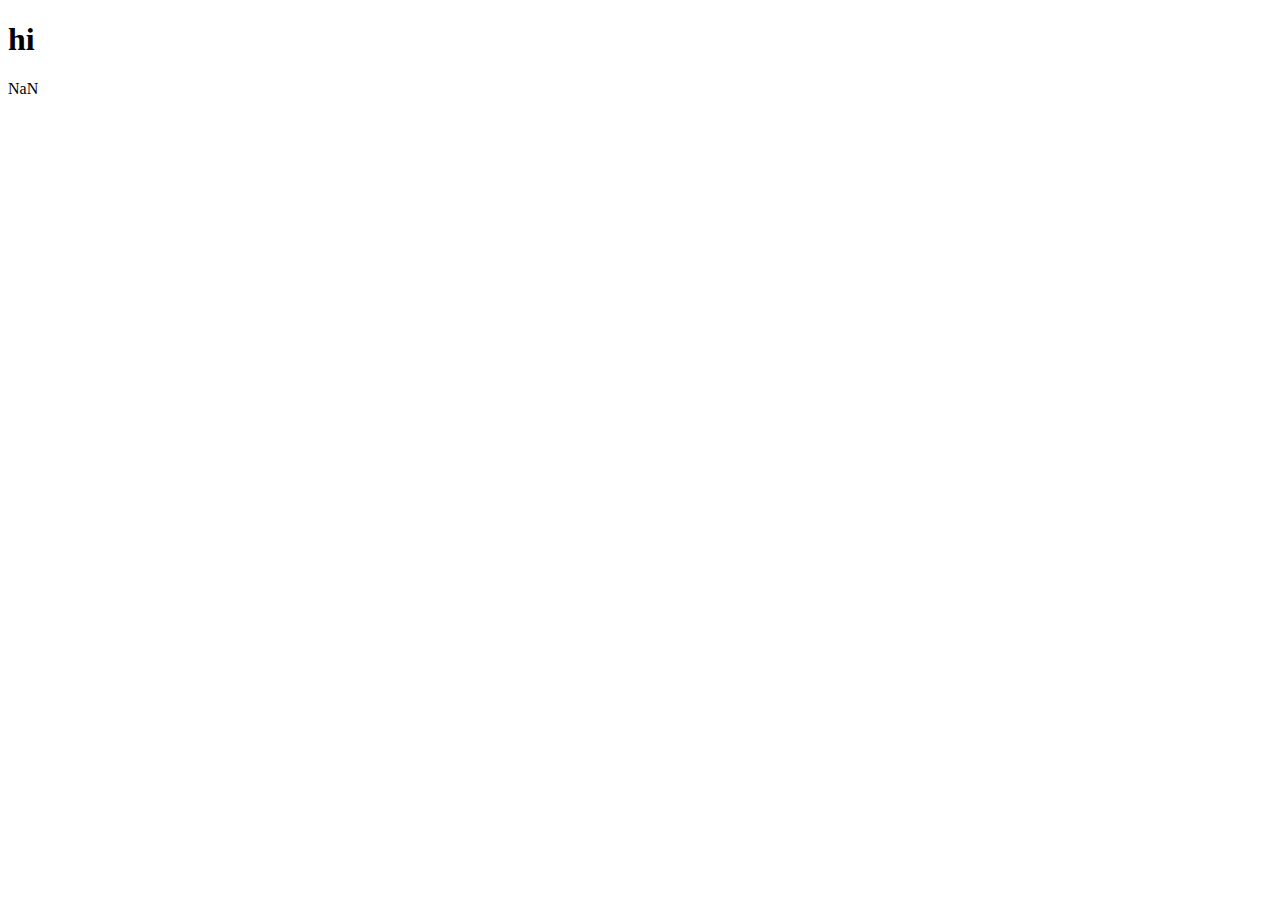
==== index.html @ 35bea1f4 "Lan dau lam chuyen ay" ====
<!DOCTYPE html>
<html lang="en">
<head>
    <meta charset="UTF-8">
    <meta http-equiv="X-UA-Compatible" content="IE=edge">
    <meta name="viewport" content="width=device-width, initial-scale=1.0">
    <title>Document</title>
</head>
<body>
    <div>
        <h1>hi</h1>
        <p id="demo"></p>
    </div>
    <script src="js.js"></script>
</body>
</html>
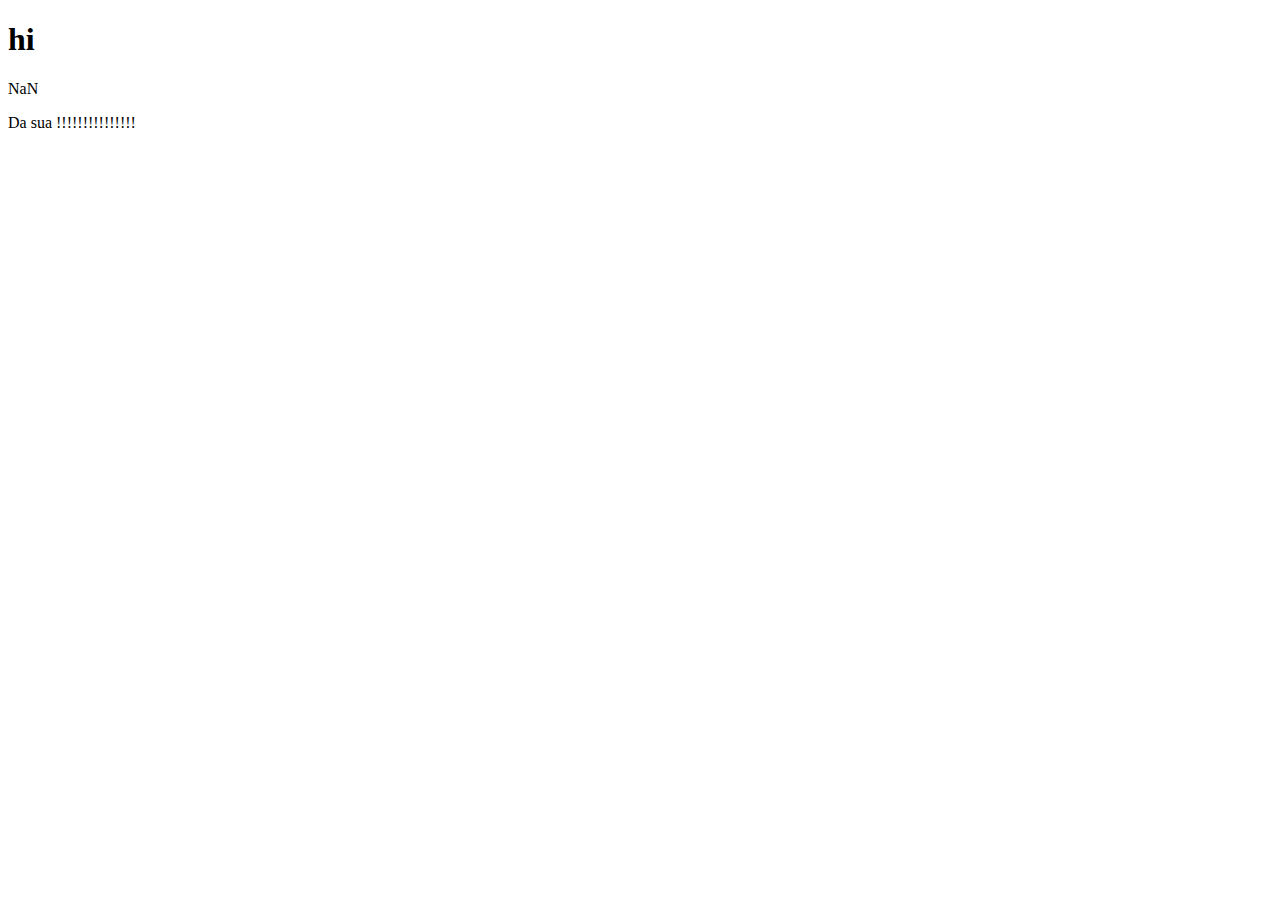
==== commit d84fe620: "Update index.html" ====
--- a/index.html
+++ b/index.html
@@ -9,8 +9,9 @@
 <body>
     <div>
         <h1>hi</h1>
-        <p id="demo"></p>
+        <p id="demo">Cai nay la lan thu 2 commit</p>
+        <p>Da sua !!!!!!!!!!!!!!!</p>
     </div>
     <script src="js.js"></script>
 </body>
-</html>+</html>
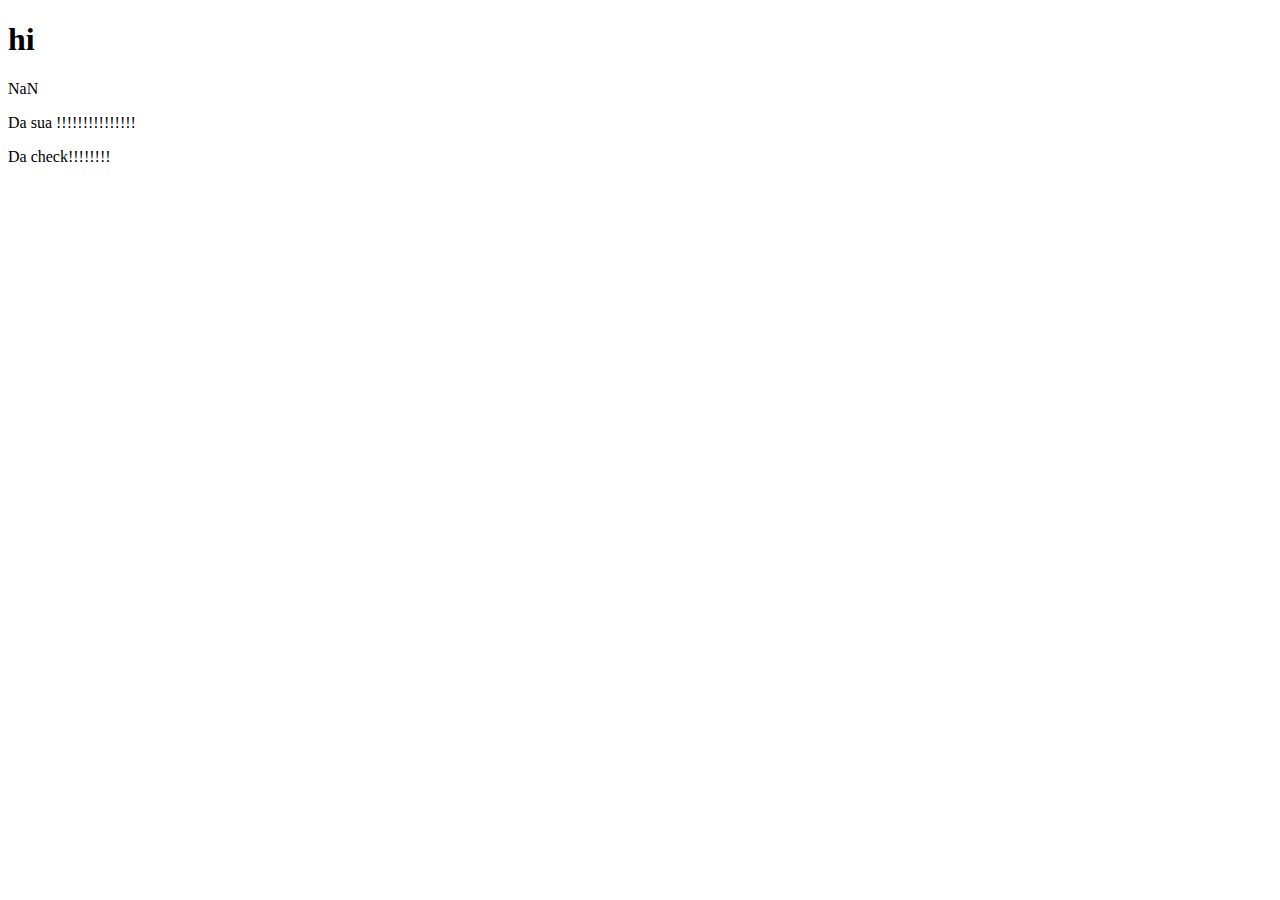
==== commit 715f537f: "Load lai file html" ====
--- a/index.html
+++ b/index.html
@@ -11,6 +11,7 @@
         <h1>hi</h1>
         <p id="demo">Cai nay la lan thu 2 commit</p>
         <p>Da sua !!!!!!!!!!!!!!!</p>
+        <p>Da check!!!!!!!!</p>
     </div>
     <script src="js.js"></script>
 </body>
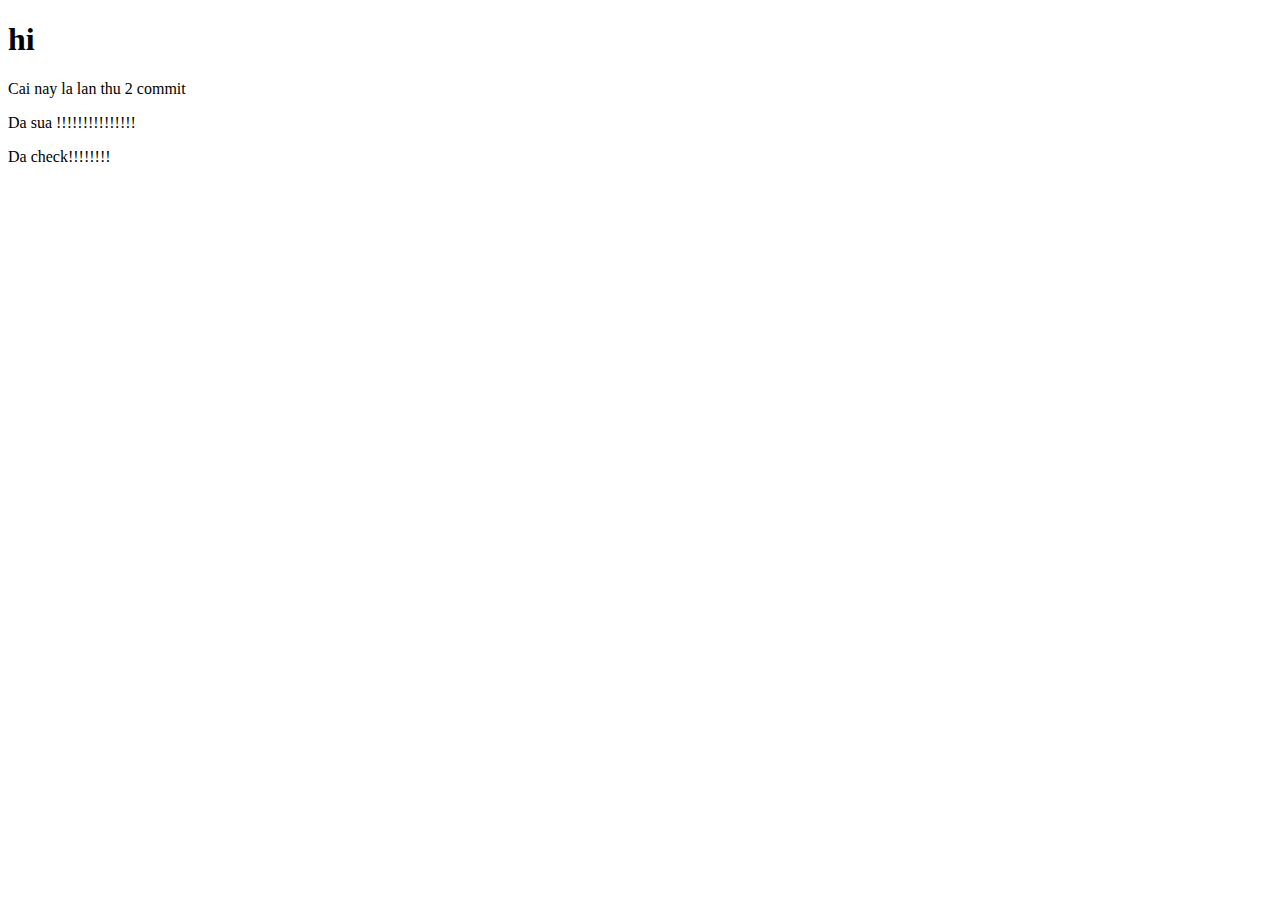
==== commit b620ec59: "test up lai" ====
--- a/index.html
+++ b/index.html
@@ -4,6 +4,7 @@
     <meta charset="UTF-8">
     <meta http-equiv="X-UA-Compatible" content="IE=edge">
     <meta name="viewport" content="width=device-width, initial-scale=1.0">
+    <script src="js.js"></script>
     <title>Document</title>
 </head>
 <body>
@@ -13,6 +14,5 @@
         <p>Da sua !!!!!!!!!!!!!!!</p>
         <p>Da check!!!!!!!!</p>
     </div>
-    <script src="js.js"></script>
 </body>
 </html>
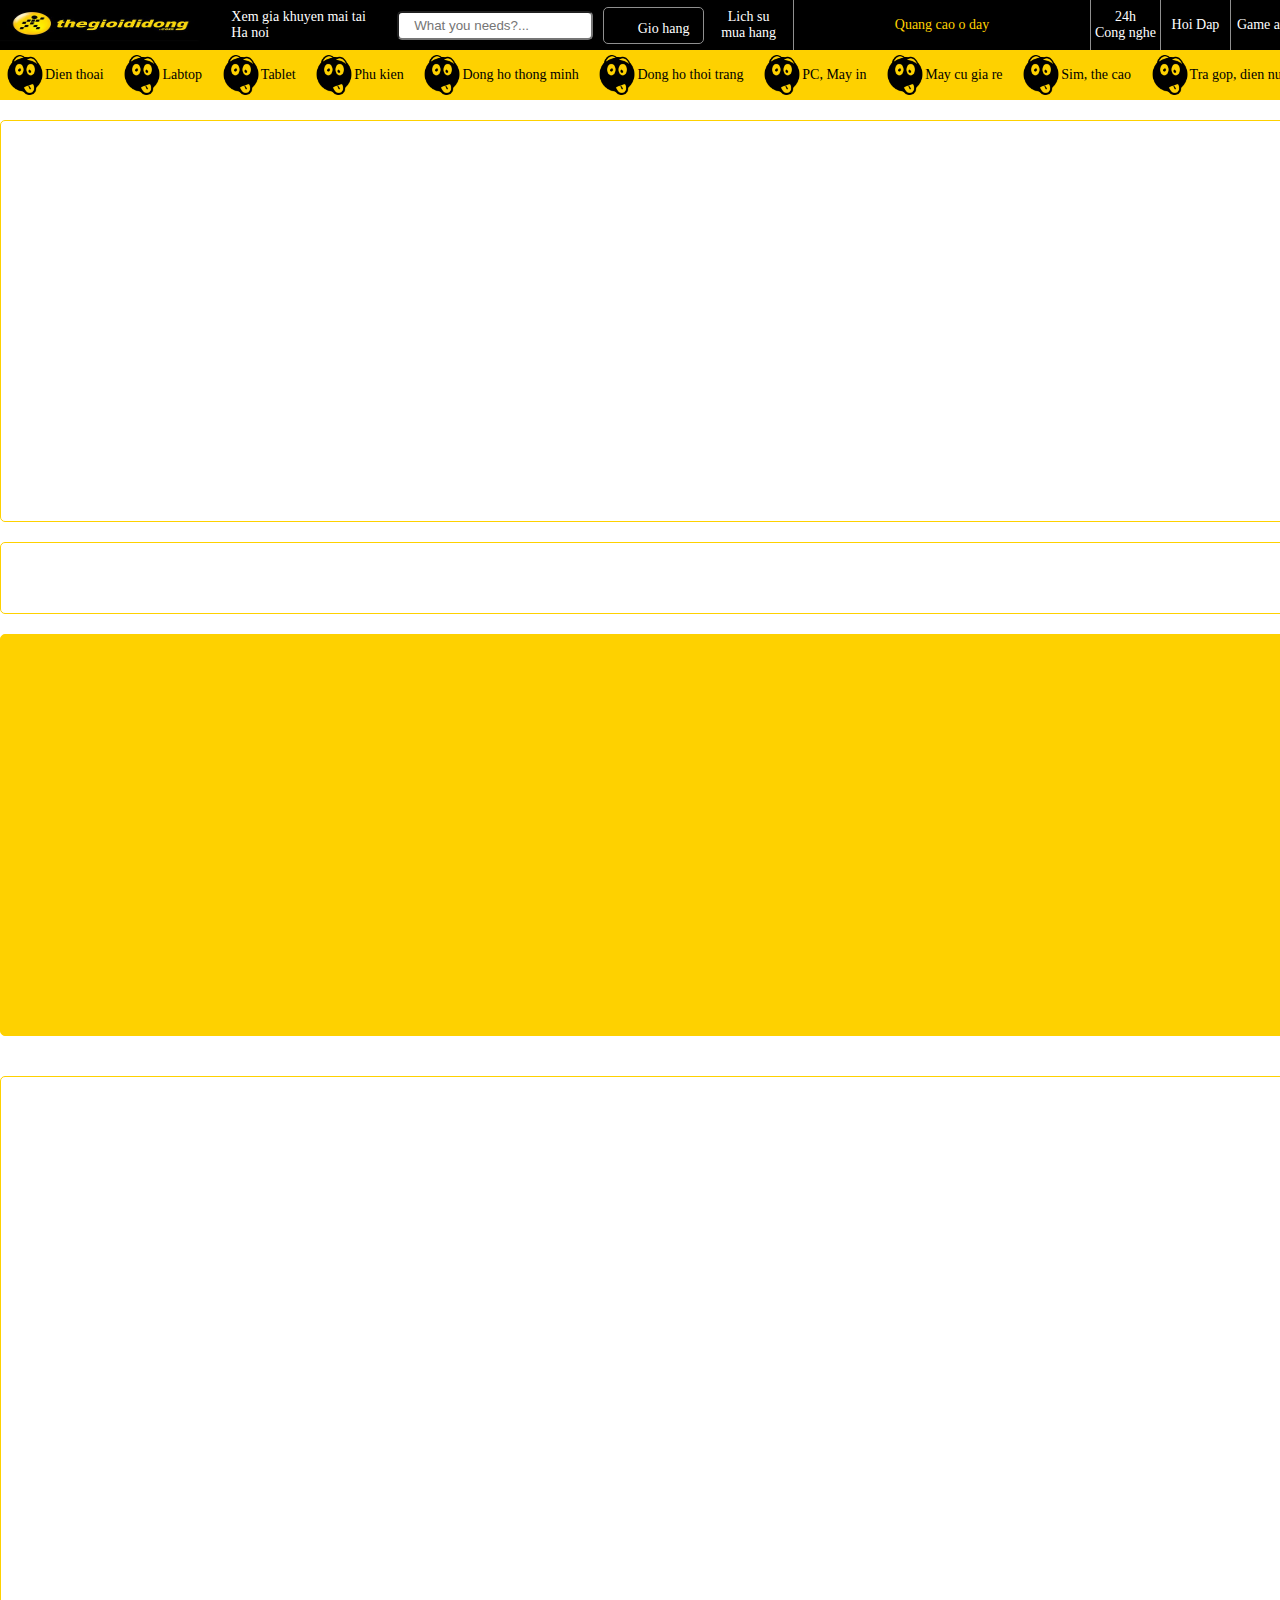
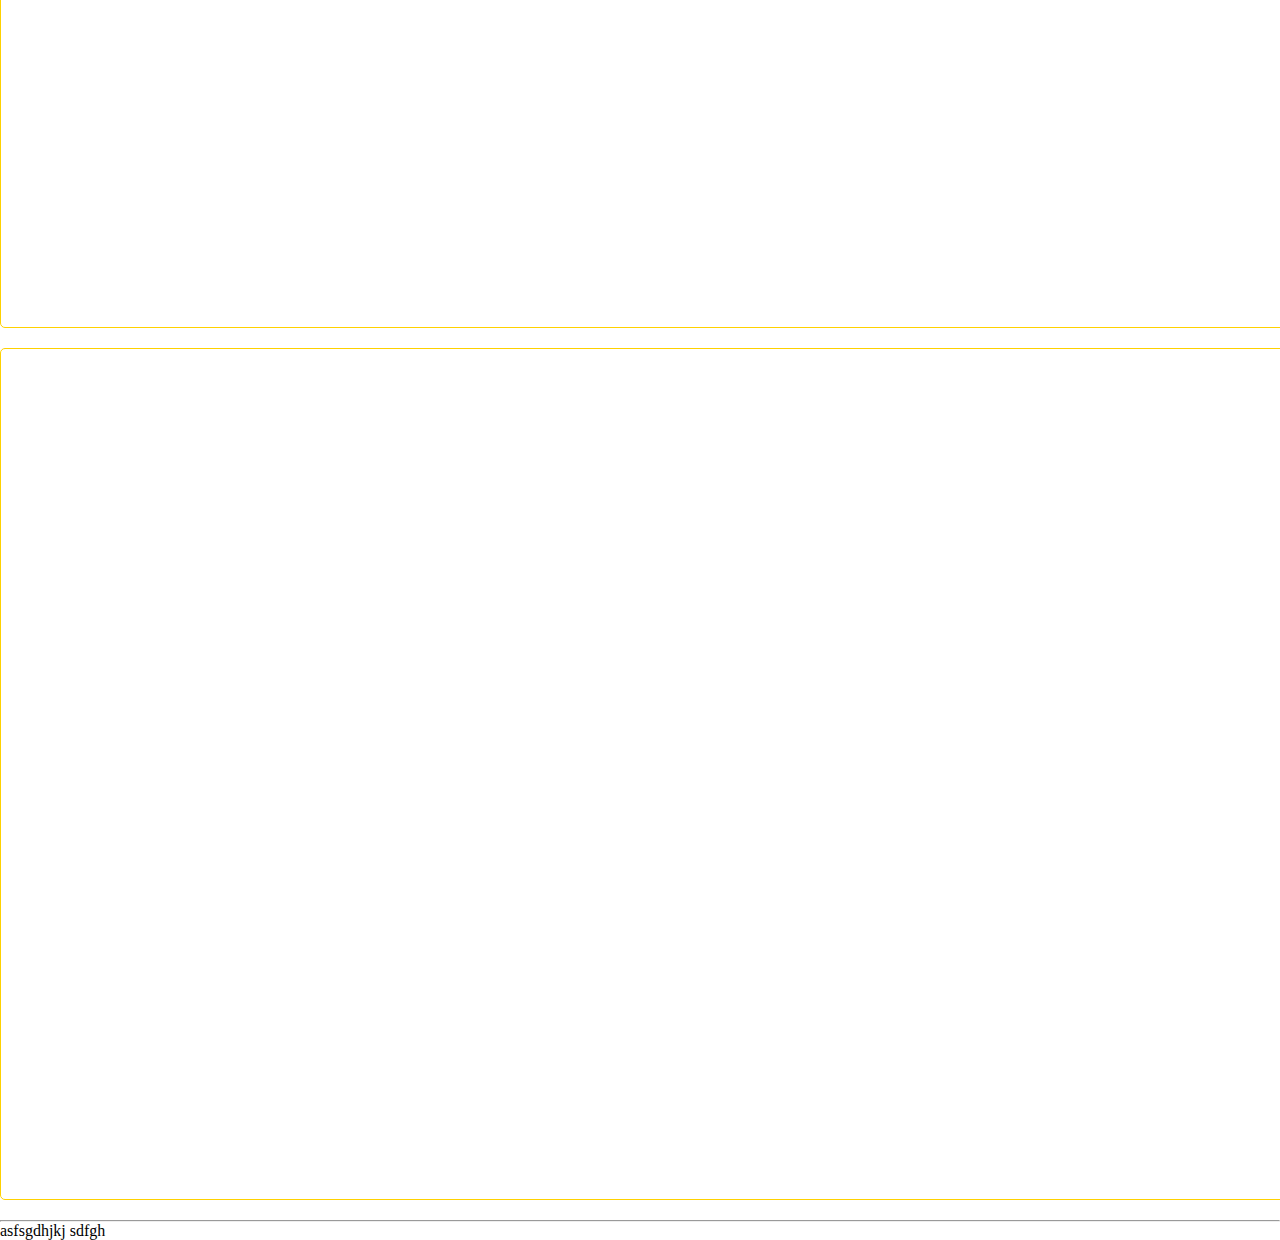
==== commit 3561e164: "Day 1" ====
--- a/index.html
+++ b/index.html
@@ -4,15 +4,77 @@
     <meta charset="UTF-8">
     <meta http-equiv="X-UA-Compatible" content="IE=edge">
     <meta name="viewport" content="width=device-width, initial-scale=1.0">
+    <link rel="stylesheet" href="header.css">
+    <link rel="stylesheet" href="main.css">
     <script src="js.js"></script>
     <title>Document</title>
 </head>
 <body>
-    <div>
-        <h1>hi</h1>
-        <p id="demo">Cai nay la lan thu 2 commit</p>
-        <p>Da sua !!!!!!!!!!!!!!!</p>
-        <p>Da check!!!!!!!!</p>
+    <div class="container">
+        <div class="header">
+            <div class="header-container-1">
+                <div class="nav1">
+                    <div class="logo"><a href="index.html">
+                        <img src="img/logo-the-gioi-di-dong-2.jpg" alt="">
+                    </a></div>
+                    <div class="location"><a href="#"><p>Xem gia khuyen mai tai </p>
+                    <span>Ha noi</span></a></div>
+                    <div class="search"><input type="text" name="txtSearch" placeholder="What you needs?..."></div>
+                    <div class="cart"><a href="#">
+                        <img src="img/goofy-face.png" alt="">
+                        Gio hang</a></div>
+                    <div class="history"><a href="#">Lich su mua hang</a></div>
+                    <div class="advertisement"><a href="#">Quang cao o day</a></div>
+                    <div class="news nav1-hover"><a href="#">24h <br> Cong nghe</a></div>
+                    <div class="qna nav1-hover"><a href="#">Hoi Dap</a></div>
+                    <div class="game-app nav1-hover"><a href="#">Game app</a></div>            
+                </div>
+                   
+             </div>
+             <div class="header-container-2">
+                <div class="nav2">
+                    <ul>
+                        <li><img src="img/goofy-face.png" alt="">Dien thoai</li>
+                        <li><img src="img/goofy-face.png" alt="">Labtop</li>
+                        <li><img src="img/goofy-face.png" alt="">Tablet</li>
+                        <li><img src="img/goofy-face.png" alt="">Phu kien</li>
+                        <li><img src="img/goofy-face.png" alt="">Dong ho thong minh</li>
+                        <li><img src="img/goofy-face.png" alt="">Dong ho thoi trang</li>
+                        <li><img src="img/goofy-face.png" alt="">PC, May in</li>
+                        <li><img src="img/goofy-face.png" alt="">May cu gia re</li>
+                        <li><img src="img/goofy-face.png" alt="">Sim, the cao</li>
+                        <li><img src="img/goofy-face.png" alt="">Tra gop, dien nuoc</li>
+                        
+                    </ul>
+                </div> 
+             </div>
+        <div class="main">
+            <div class="slider">
+                <div class="slide">
+
+                </div>
+                <div class="slide-ad">
+
+                </div>
+            </div>
+            <div class="big-ad">
+
+            </div>
+            <div class="daly-sale">
+
+            </div>
+            <div class="top-phone">
+
+            </div>
+            <div class="top-labtop">
+
+            </div>
+
+        </div>
+        <hr>
+        <div class="footer">
+            <p>asfsgdhjkj sdfgh</p>
+        </div>
     </div>
 </body>
 </html>
--- a/header.css
+++ b/header.css
@@ -0,0 +1,178 @@
+.header{
+    width: 100%;
+    height: 100px;        
+}
+
+
+.header-container-1{    
+    background-color: black;
+    margin: auto;
+}
+/* begin nav1*/
+.nav1{
+    width: 1300px;
+    height: 50px;
+    margin: auto;
+    background-color: inherit;
+    color: white;
+    display: flex;
+    justify-content: center;
+    align-items: center;
+    font-size: 14px;
+}
+
+.nav1 a{
+    text-decoration: none;
+    color: white;
+    font-family: serif;
+}
+
+.logo{
+    width: 200px;
+    height: 50px;    
+}
+
+.logo img{
+    width: 200px;
+    height: 50px;
+}
+
+.location{
+    width: 200px;
+    height: 100%;
+    display: flex;
+    
+    align-items: center;
+    justify-content: center;
+}
+
+.search{
+    position: relative;
+}
+
+.search input{
+    outline: none;
+    height: 25px;
+    border-radius: 5px;
+    padding-left: 15px;
+}
+
+
+.cart{
+    width: 80px;
+    height: 35px;
+    border-radius: 5px;
+    border: 1px #8f8f8f solid;
+    display: flex;
+    align-items: center;
+    margin: 0 10px;
+    padding: 0 10px;
+}
+
+.cart:hover{
+    background-color: #8f8f8f;
+}
+
+.cart img{
+    
+    width: 20px;
+    height: 20px;
+}
+
+.history{
+    width: 70px;
+    height: 100%;
+    border-right: 1px #8f8f8f solid;
+    display: flex;
+    align-items: center;
+    text-align: center;
+    padding-right: 10px;
+}
+
+.advertisement{
+    width: 300px;
+    height: 100%;
+    
+    display: flex;
+    align-items: center;
+    justify-content: center;    
+}
+
+.advertisement a{
+    color: #fed100;
+}
+
+.news{
+    width: 70px;
+    height: 100%;
+    border-left: 1px solid #8f8f8f;
+    display: flex;
+    align-items: center;
+    text-align: center;
+    justify-content: center;
+}
+
+.qna{
+    width: 70px;
+    height: 100%;
+    border-left: 1px solid #8f8f8f;
+    display: flex;
+    align-items: center;
+    justify-content: center;
+}
+
+.game-app{
+    width: 70px;
+    height: 100%;
+    border-left: 1px solid #8f8f8f;
+    display: flex;
+    align-items: center;
+    justify-content: center;
+}
+
+.nav1-hover:hover{    
+    background-color: white;
+}
+
+.nav1-hover a:hover{
+    color: black;
+}
+/*End nav1 */
+.header-container-2{
+width: 100%;
+height: 50px;
+background-color: #fed100;
+
+}
+
+.nav2{
+    width: 1300px;
+    height: 50px;
+    margin: auto;
+    background-color: inherit;
+}
+
+.nav2 ul{
+    list-style: none;
+    display: flex;
+    justify-content: space-between;
+}
+
+.nav2 li{    
+    height: 50px;
+    color: black;
+    display: flex;
+    justify-content: center;
+    align-items: center;
+    padding: 0 5px;
+    font-size: 14px;
+}
+
+.nav2 li:hover{
+    background-color: white;
+}
+
+.nav2 li img{
+    width: 40px;
+    height: 40px;
+}--- a/main.css
+++ b/main.css
@@ -0,0 +1,53 @@
+*{
+    margin: 0;
+    padding: 0;
+}
+/* begin form*/
+.slider{
+    width: 1300px;
+    height: 400px;
+    border: 1px solid #fed100;
+    margin: auto;
+    margin-top: 20px;
+    border-radius: 5px;
+}
+
+.big-ad{
+    width: 1300px;
+    height: 70px;
+    border: 1px solid #fed100;
+    margin: auto;
+    border-radius: 5px;
+    margin-top: 20px;
+}
+
+.daly-sale{
+    width: 1300px;
+    height: 400px;
+    border: 1px solid #fed100;
+    background-color:#fed100 ;
+    margin: auto;
+    border-radius: 5px;
+    margin-top: 20px;
+}
+
+.top-phone{
+    width: 1300px;
+    height: 850px;
+    border: 1px solid #fed100;
+    margin: auto;
+    border-radius: 5px;
+    margin-top: 40px;
+}
+
+.top-labtop{
+    width: 1300px;
+    height: 850px;
+    border: 1px solid #fed100;
+    margin: auto;
+    margin-top: 20px;
+    border-radius: 5px;
+    margin-bottom: 20px;
+}
+
+/*end form*/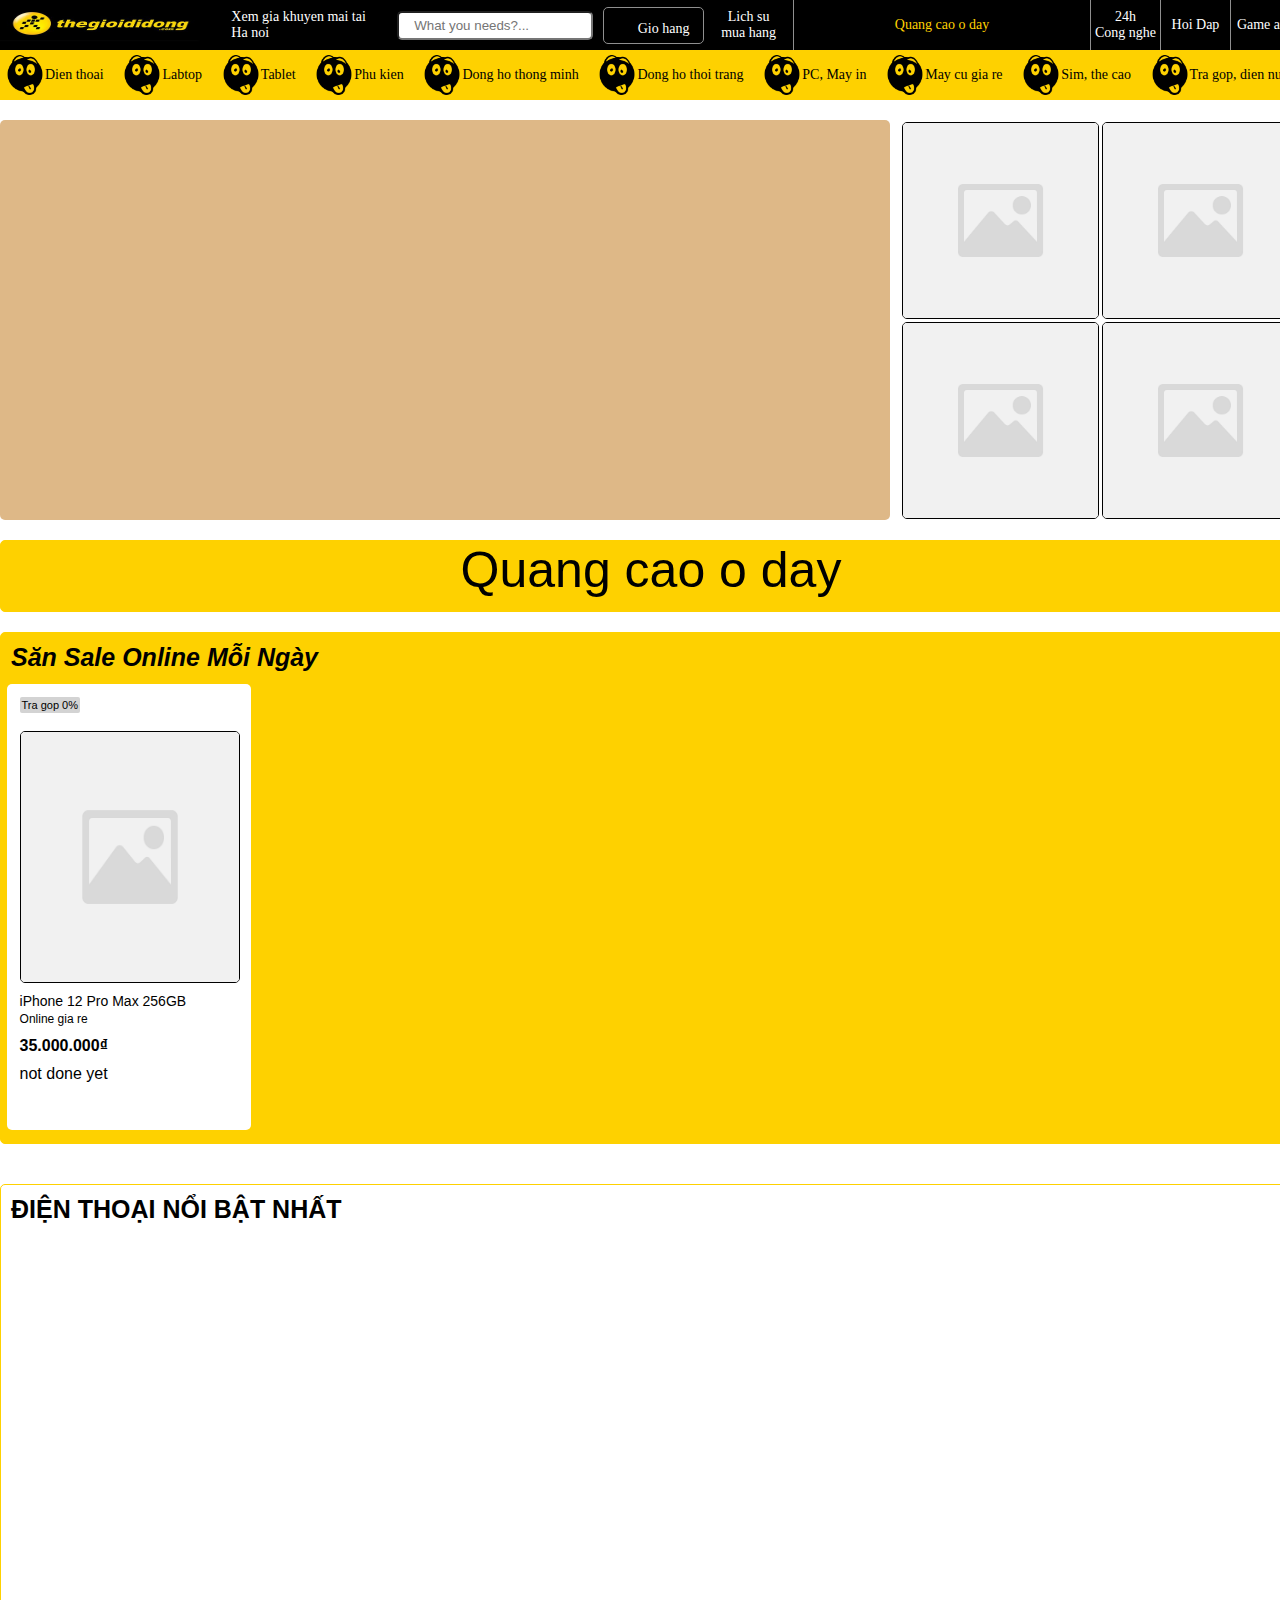
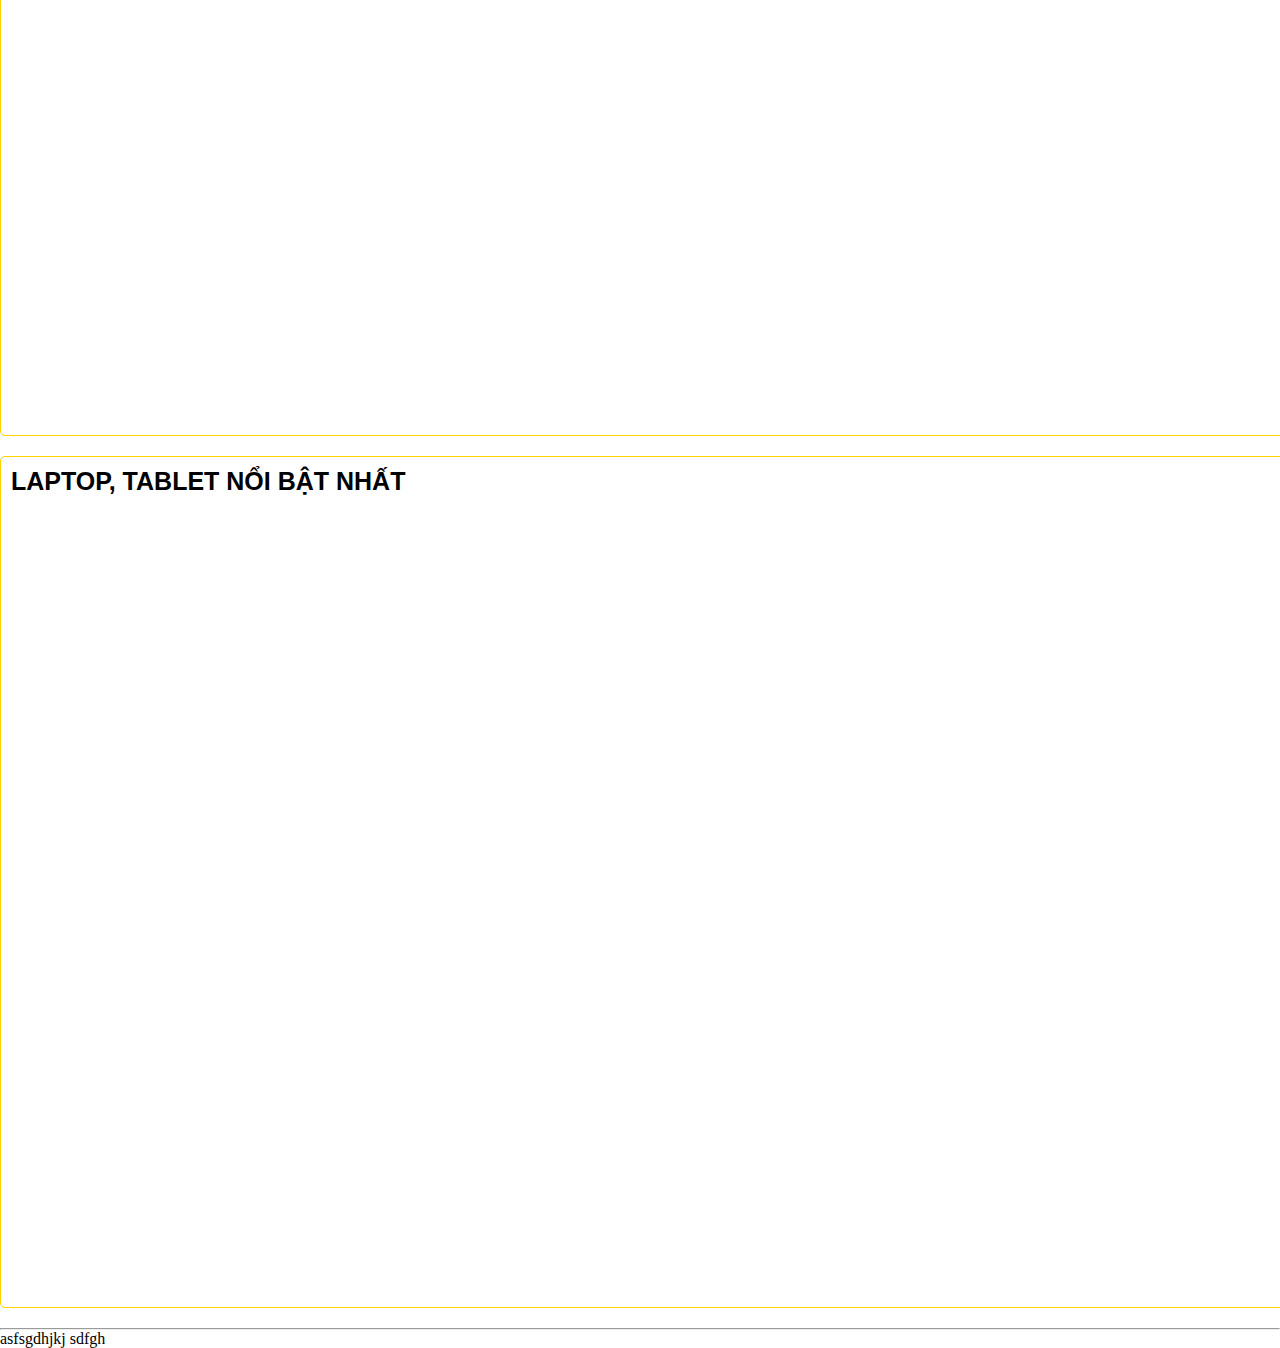
==== commit 82aa7a83: "Second day" ====
--- a/index.html
+++ b/index.html
@@ -1,5 +1,6 @@
 <!DOCTYPE html>
 <html lang="en">
+
 <head>
     <meta charset="UTF-8">
     <meta http-equiv="X-UA-Compatible" content="IE=edge">
@@ -9,29 +10,32 @@
     <script src="js.js"></script>
     <title>Document</title>
 </head>
+
 <body>
     <div class="container">
         <div class="header">
             <div class="header-container-1">
                 <div class="nav1">
                     <div class="logo"><a href="index.html">
-                        <img src="img/logo-the-gioi-di-dong-2.jpg" alt="">
-                    </a></div>
-                    <div class="location"><a href="#"><p>Xem gia khuyen mai tai </p>
-                    <span>Ha noi</span></a></div>
+                            <img src="img/logo-the-gioi-di-dong-2.jpg" alt="">
+                        </a></div>
+                    <div class="location"><a href="#">
+                            <p>Xem gia khuyen mai tai </p>
+                            <span>Ha noi</span>
+                        </a></div>
                     <div class="search"><input type="text" name="txtSearch" placeholder="What you needs?..."></div>
                     <div class="cart"><a href="#">
-                        <img src="img/goofy-face.png" alt="">
-                        Gio hang</a></div>
+                            <img src="img/goofy-face.png" alt="">
+                            Gio hang</a></div>
                     <div class="history"><a href="#">Lich su mua hang</a></div>
                     <div class="advertisement"><a href="#">Quang cao o day</a></div>
                     <div class="news nav1-hover"><a href="#">24h <br> Cong nghe</a></div>
                     <div class="qna nav1-hover"><a href="#">Hoi Dap</a></div>
-                    <div class="game-app nav1-hover"><a href="#">Game app</a></div>            
+                    <div class="game-app nav1-hover"><a href="#">Game app</a></div>
                 </div>
-                   
-             </div>
-             <div class="header-container-2">
+
+            </div>
+            <div class="header-container-2">
                 <div class="nav2">
                     <ul>
                         <li><img src="img/goofy-face.png" alt="">Dien thoai</li>
@@ -44,37 +48,57 @@
                         <li><img src="img/goofy-face.png" alt="">May cu gia re</li>
                         <li><img src="img/goofy-face.png" alt="">Sim, the cao</li>
                         <li><img src="img/goofy-face.png" alt="">Tra gop, dien nuoc</li>
-                        
+
                     </ul>
-                </div> 
-             </div>
-        <div class="main">
-            <div class="slider">
-                <div class="slide">
-
-                </div>
-                <div class="slide-ad">
-
                 </div>
             </div>
-            <div class="big-ad">
+            <div class="main">
+                <div class="slider">
+                    <div class="slide">
+
+                    </div>
+                    <div class="slide-ad">
+                        <img src="./img/img.png" alt="">
+                        <img src="./img/img.png" alt="">
+                        <img src="./img/img.png" alt="">
+                        <img src="./img/img.png" alt="">
+                    </div>
+                </div>
+                <div class="big-ad" style="text-align: center;background-color:#fed100 ;">
+                    <span style="font-size: 50px;font-family: Arial, Helvetica, sans-serif;">Quang cao o day</span>
+                </div>
+                <div class="daly-sale">
+                    <p class="sale-title">Săn Sale Online Mỗi Ngày</p>
+                    <div class="top-sale">
+                        <div class="top-sale-item-contain">
+                            <div class="top-sale-item">
+                                <div class="top-sale-item-details">
+                                    <a href="#" class="item-link">
+                                        <span class="tra-gop">Tra gop 0%</span>
+                                        <div class="top-sale-item-details-img"> <img src="./img/img.png" alt=""> </div>
+                                        <span class="item-name">iPhone 12 Pro Max 256GB</span>
+                                        <span class="small">Online gia re</span>
+                                        <span class="item-cost">35.000.000₫</span>
+                                        <span class="item-rating">not done yet</span>
+                                    </a>
+                                </div>
+                            </div>
+                        </div>
+                    </div>
+                </div>
+                <div class="top-phone">
+                    <p class="phone-title">ĐIỆN THOẠI NỔI BẬT NHẤT</p>
+                </div>
+                <div class="top-labtop">
+                    <p class="lab-title">LAPTOP, TABLET NỔI BẬT NHẤT</p>
+                </div>
 
             </div>
-            <div class="daly-sale">
+            <hr>
+            <div class="footer">
+                <p>asfsgdhjkj sdfgh</p>
+            </div>
+        </div>
+</body>
 
-            </div>
-            <div class="top-phone">
-
-            </div>
-            <div class="top-labtop">
-
-            </div>
-
-        </div>
-        <hr>
-        <div class="footer">
-            <p>asfsgdhjkj sdfgh</p>
-        </div>
-    </div>
-</body>
-</html>
+</html>--- a/main.css
+++ b/main.css
@@ -2,14 +2,56 @@
     margin: 0;
     padding: 0;
 }
+
+.small{
+    font-family: Arial, Helvetica, sans-serif;
+    font-size: 12px;
+}
+/*start item details*/
+.item-link{
+    text-decoration: none;
+    color: black;
+}
+
+.tra-gop{    
+    font-family: Arial, Helvetica, sans-serif;
+    font-size: 11px;
+    padding: 2px;
+    border-radius: 2px;
+    background-size: auto;
+    background-color: lightgray;    
+}
+
+.item-name{    
+    display: block;
+    font-family: Arial, Helvetica, sans-serif;
+    margin-top: 10px;
+    font-size: 14px;
+}
+
+.item-cost{
+    display: block;
+    font-family: Arial, Helvetica, sans-serif;
+    margin-top: 10px;
+    font-weight: bold;
+}
+
+.item-rating{
+    display: block;
+    font-family: Arial, Helvetica, sans-serif;
+    margin-top: 10px;
+}
+/*end item details*/
+
 /* begin form*/
 .slider{
     width: 1300px;
     height: 400px;
-    border: 1px solid #fed100;
-    margin: auto;
-    margin-top: 20px;
-    border-radius: 5px;
+    
+    margin: auto;
+    margin-top: 20px;
+    border-radius: 5px;
+    display: flex;
 }
 
 .big-ad{
@@ -23,7 +65,7 @@
 
 .daly-sale{
     width: 1300px;
-    height: 400px;
+    height: 510px;
     border: 1px solid #fed100;
     background-color:#fed100 ;
     margin: auto;
@@ -50,4 +92,111 @@
     margin-bottom: 20px;
 }
 
-/*end form*/+/*end form*/
+
+/*start title*/
+.sale-title{
+    font-family: Arial, Helvetica, sans-serif;
+    font-weight: bold;
+    font-style: italic;
+    font-size: 25px;
+    margin: 10px 10px 0 10px;
+}
+
+.phone-title{
+    font-family: Arial, Helvetica, sans-serif;
+    font-weight: bold;    
+    font-size: 25px;
+    margin: 10px;
+}
+
+.lab-title{
+    font-family: Arial, Helvetica, sans-serif;
+    font-weight: bold;    
+    font-size: 25px;
+    margin: 10px;
+}
+/*end title*/
+
+/*start slider*/
+.slide{
+    height: 100%;
+    width: 890px;
+    background-color: burlywood;
+    border-radius: 5px;
+    margin-right: 10px;
+}
+
+.slide-ad{
+    height: 100%;
+    width: 400px;    
+    display: grid;
+    grid-template-columns: 200px 200px;
+    grid-template-rows: 200px 200px;
+    place-items: center;
+}
+
+.slide-ad img{
+    height: 195px;
+    width: 195px;
+    border-radius: 5px;
+    border: 1px solid black;
+}
+/*end slider*/
+
+/*start top sale*/
+.top-sale{
+     
+    width: 1300px;
+    height: 470px;
+}
+
+.top-sale-item-contain{
+    height: 100%;
+    width: 256px;   
+    display: flex;
+    justify-content: center;
+    align-items: center;
+}
+
+.top-sale-item{
+    height: 95%;
+    width: 95%;
+    background-color: white;
+    border-radius: 5px;
+    display: flex;
+    justify-content: center;
+    align-items: center;
+}
+
+.top-sale-item-details{
+    height: 95%;
+    width: 90%;
+    background-color: white;
+    border-radius: 5px;   
+}
+
+.top-sale-item-details-img{
+    width: 100%;
+    height: 270px;
+    position: relative;
+}
+
+.top-sale-item-details img{
+    width: 100%;
+    height: 250px;
+    border-radius: 5px;
+    border: 1px solid black;
+    position: absolute;
+    bottom: 0;    
+    transition: ease 0.3s;
+}
+
+.item-link:hover img{
+    transform: translateY(-17px);
+}
+
+.item-link:hover .item-name{
+    color: blue;
+}
+/*end top sale*/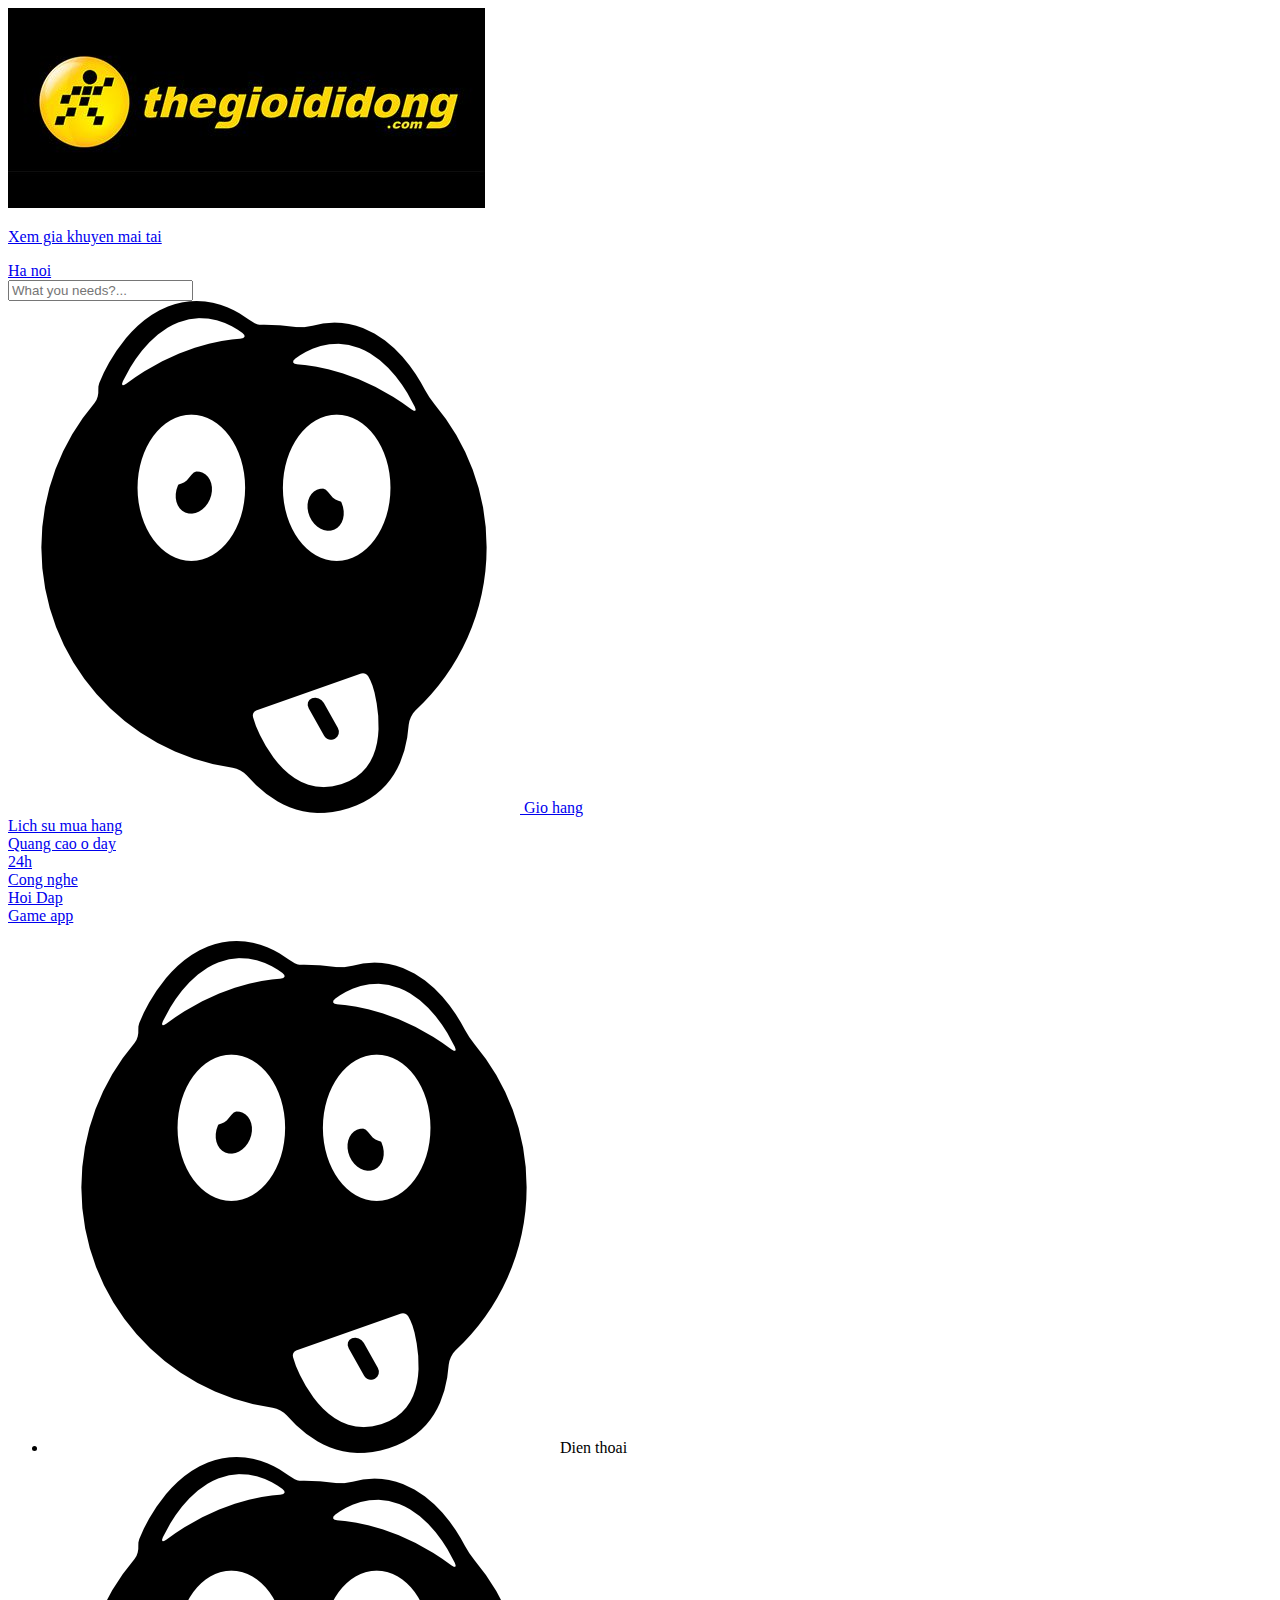
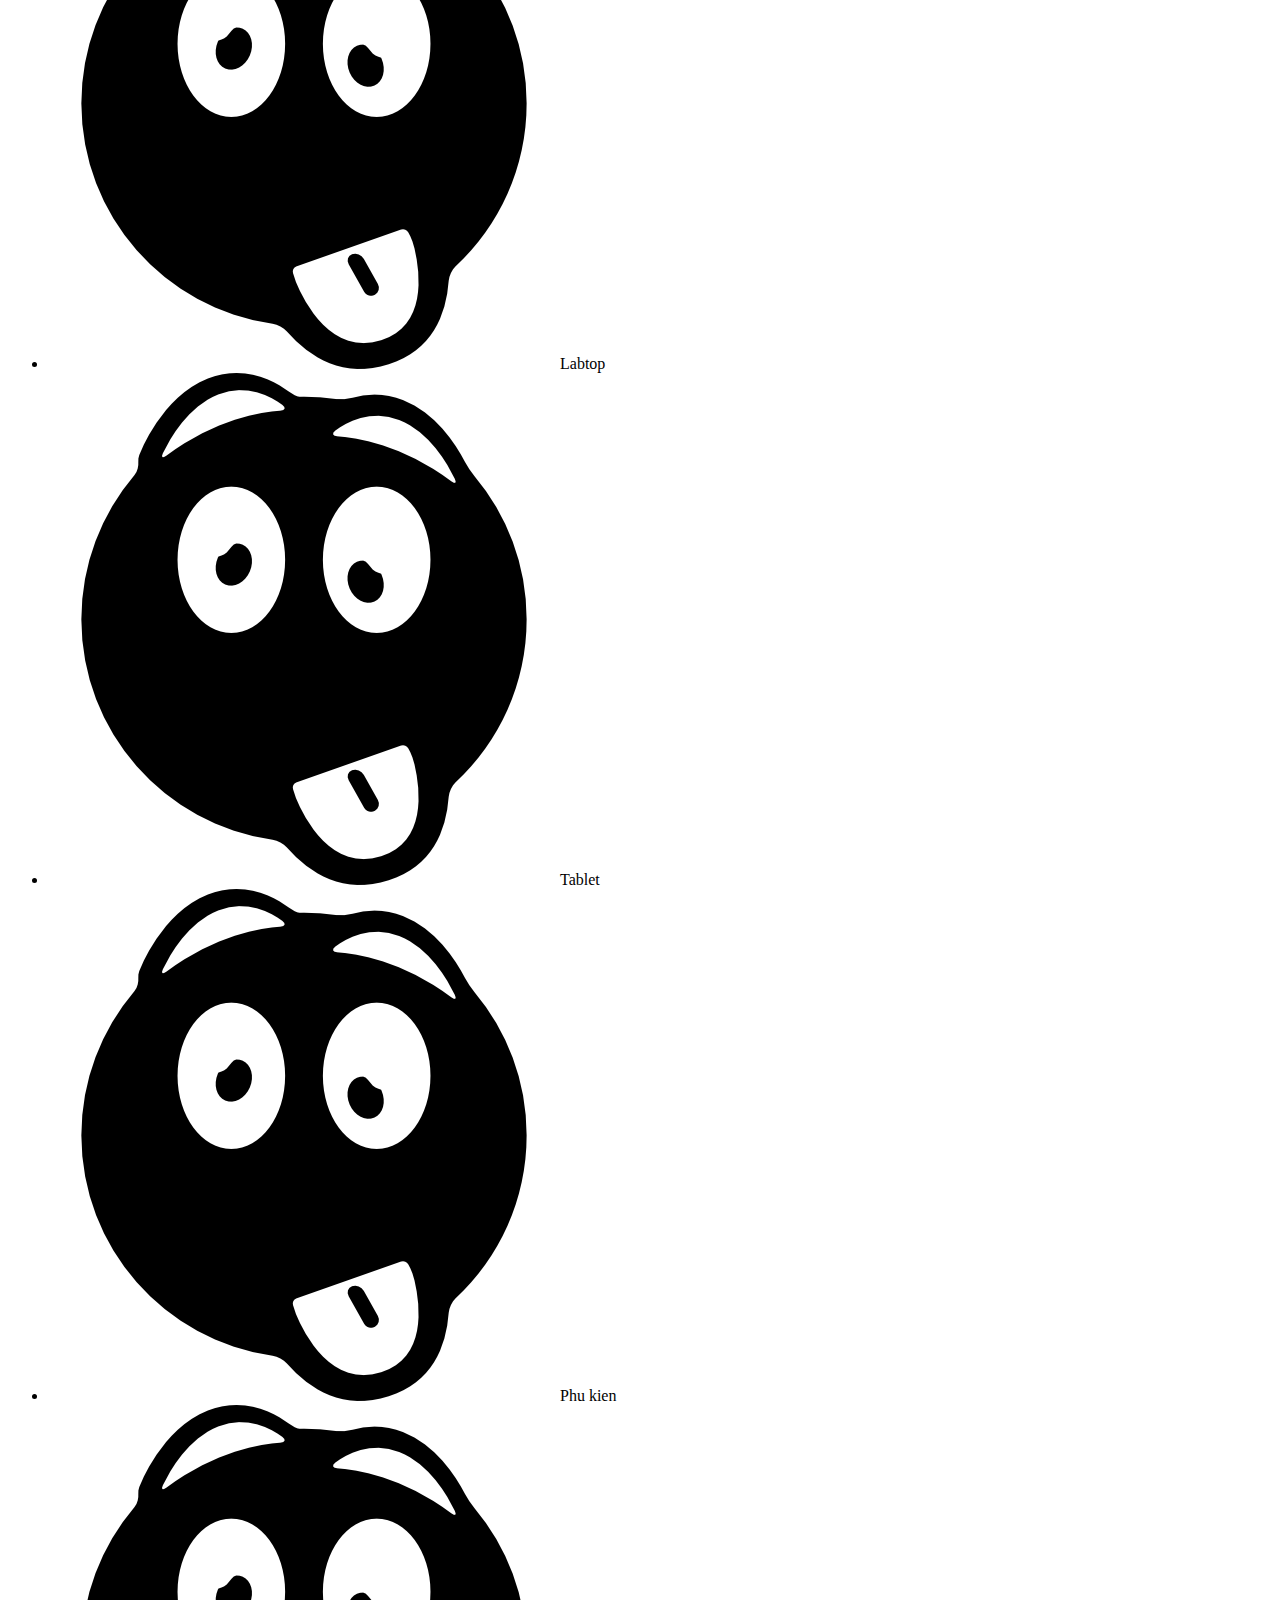
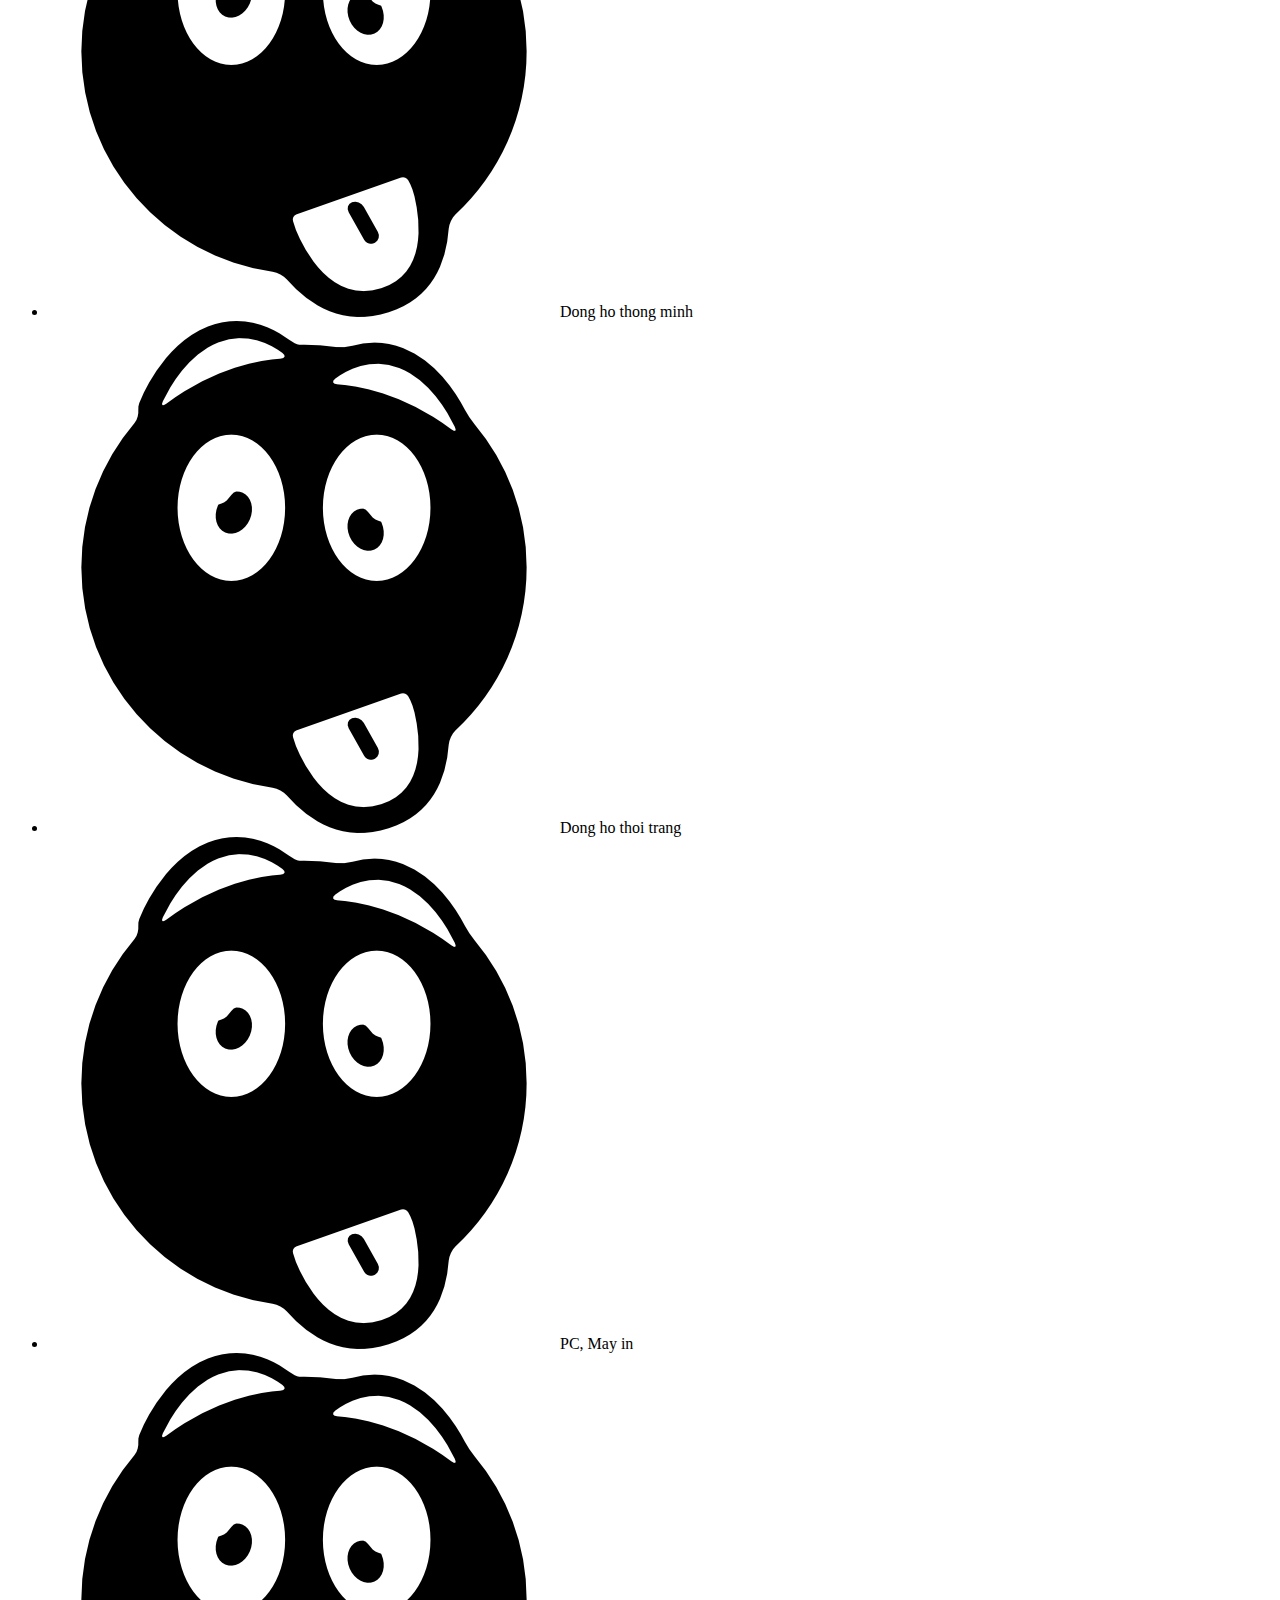
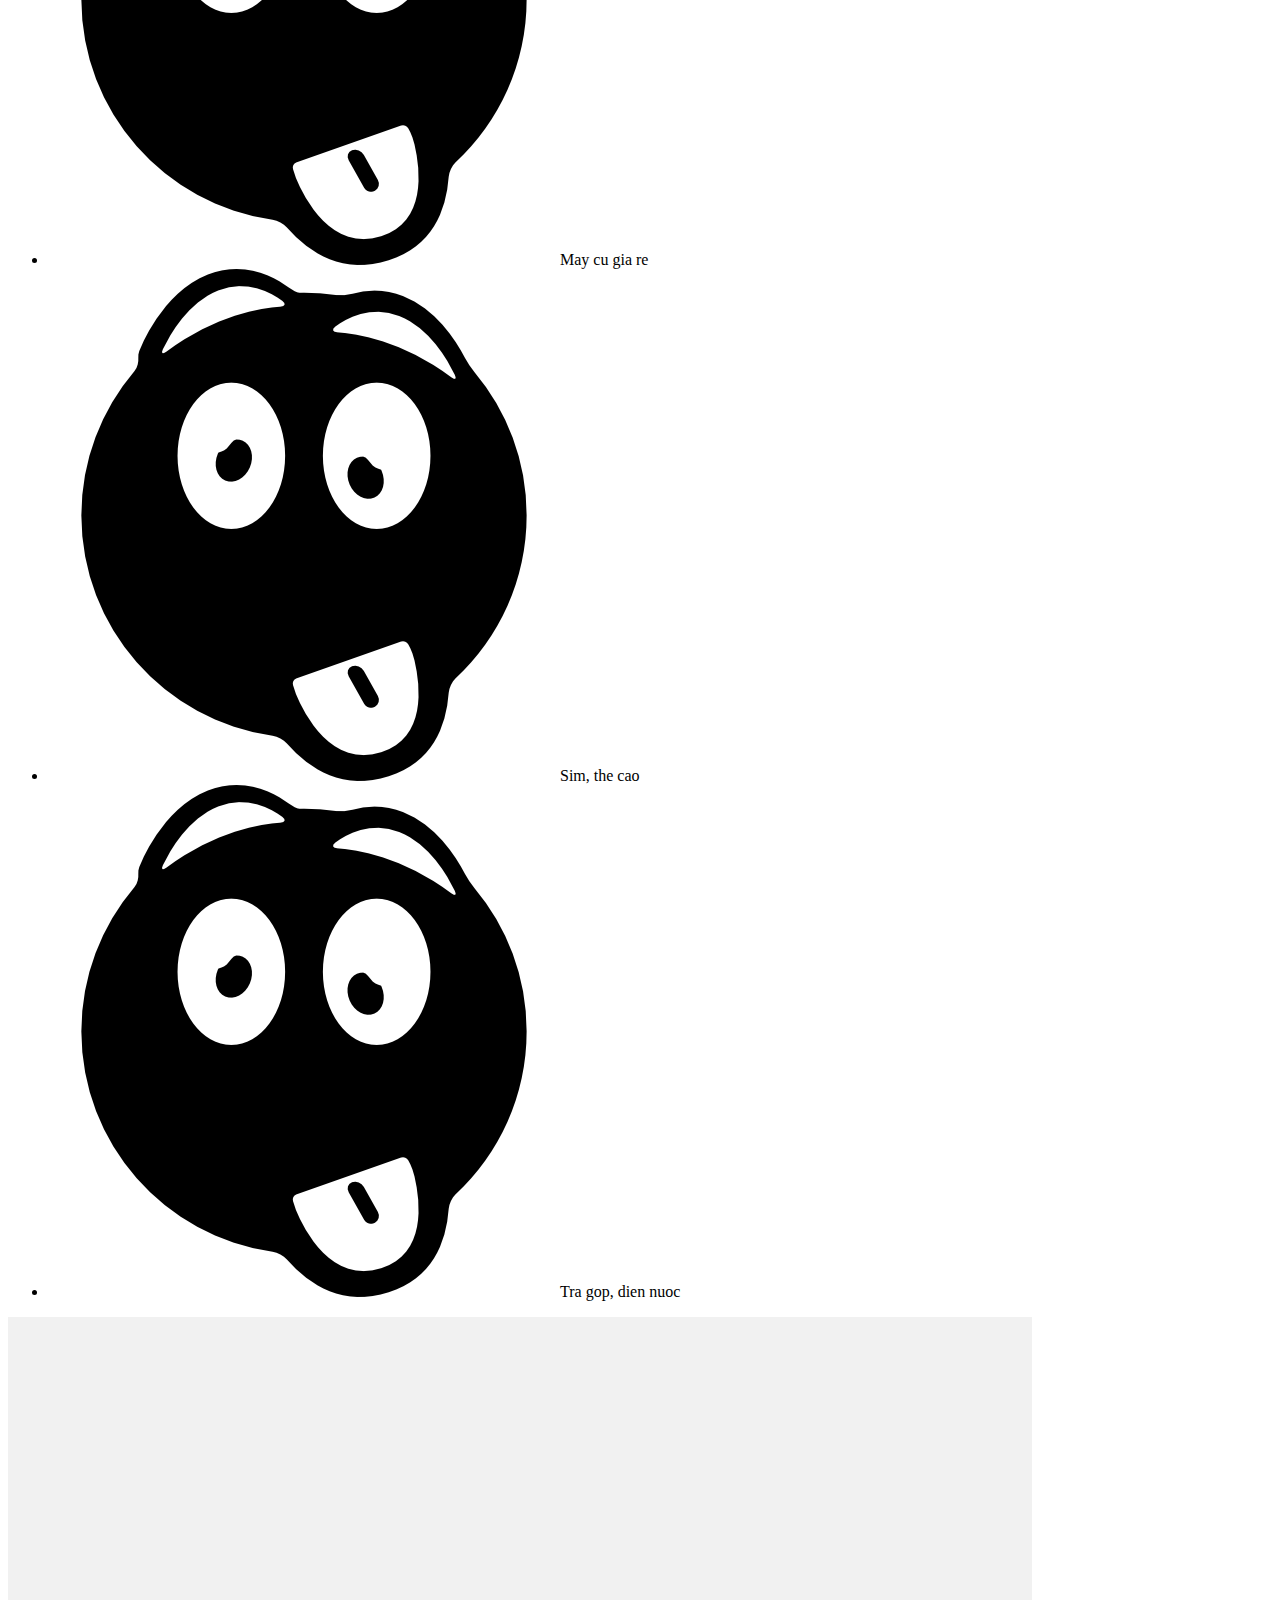
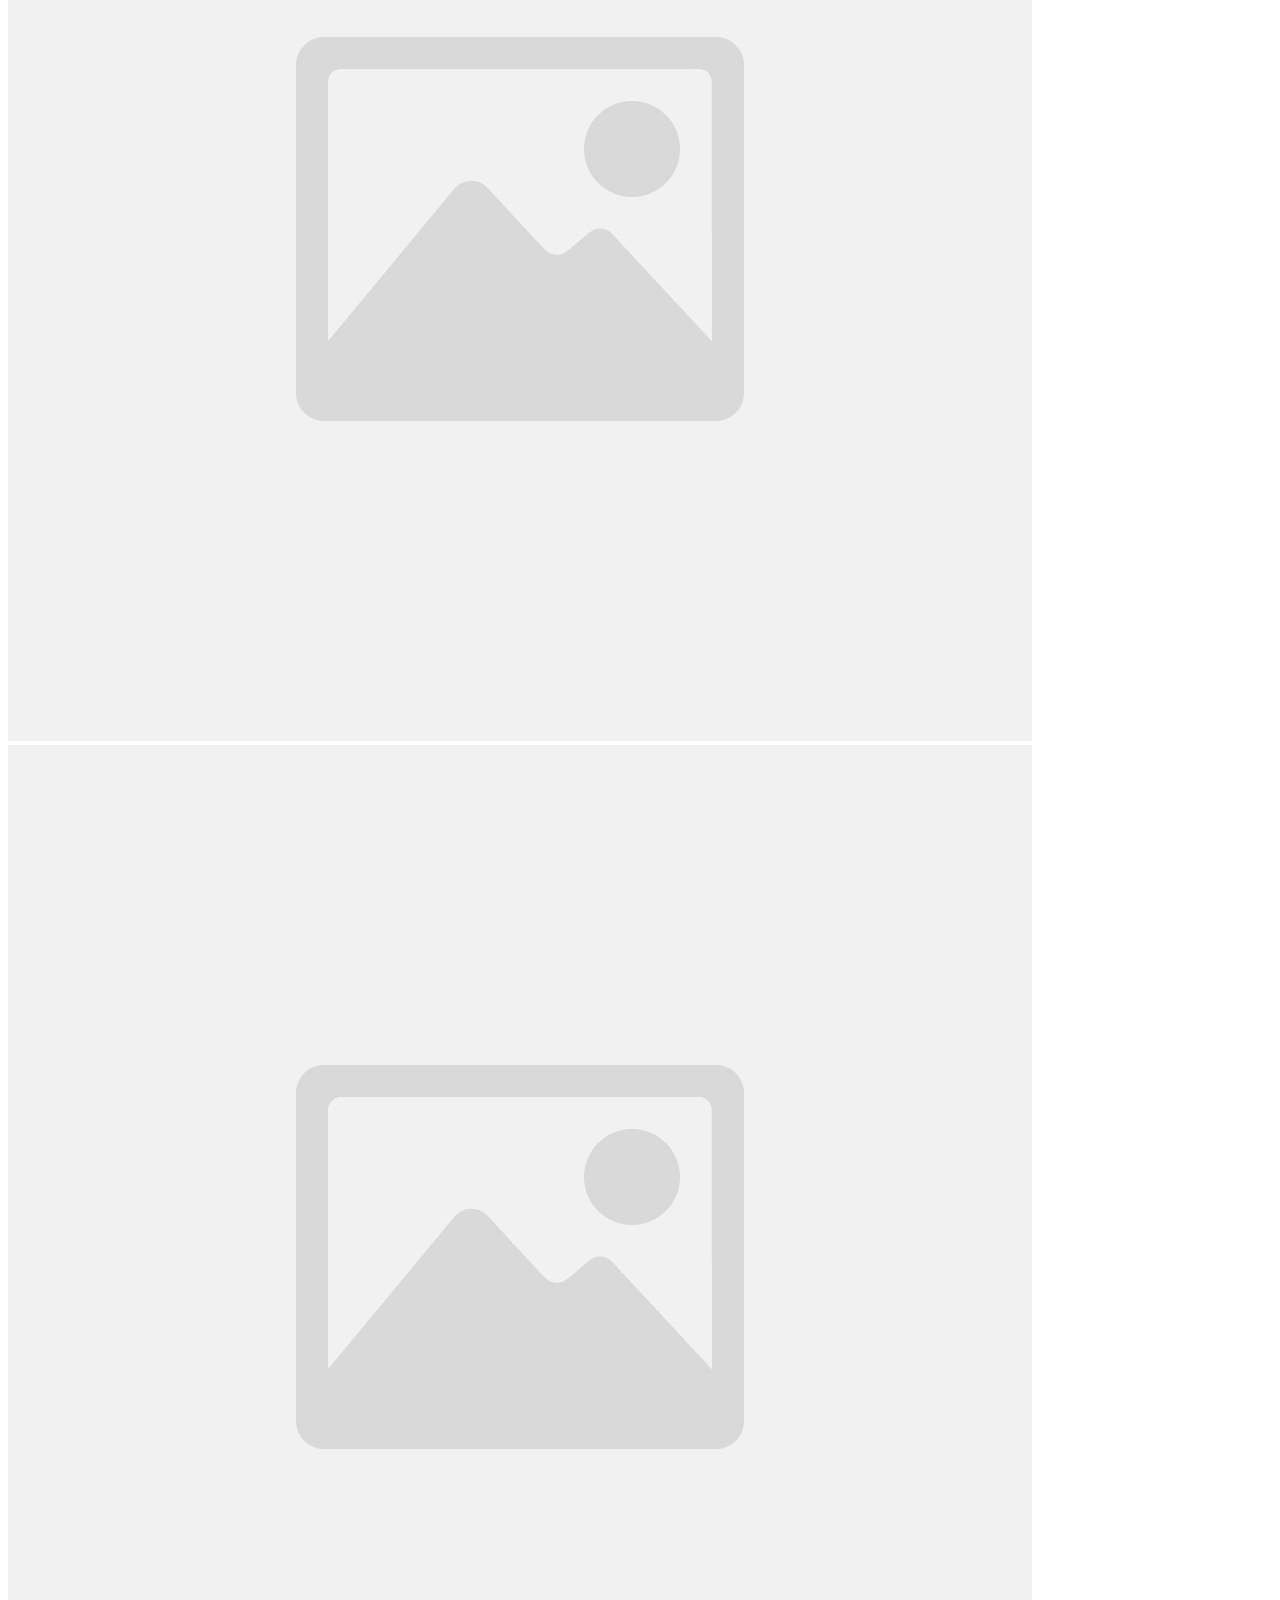
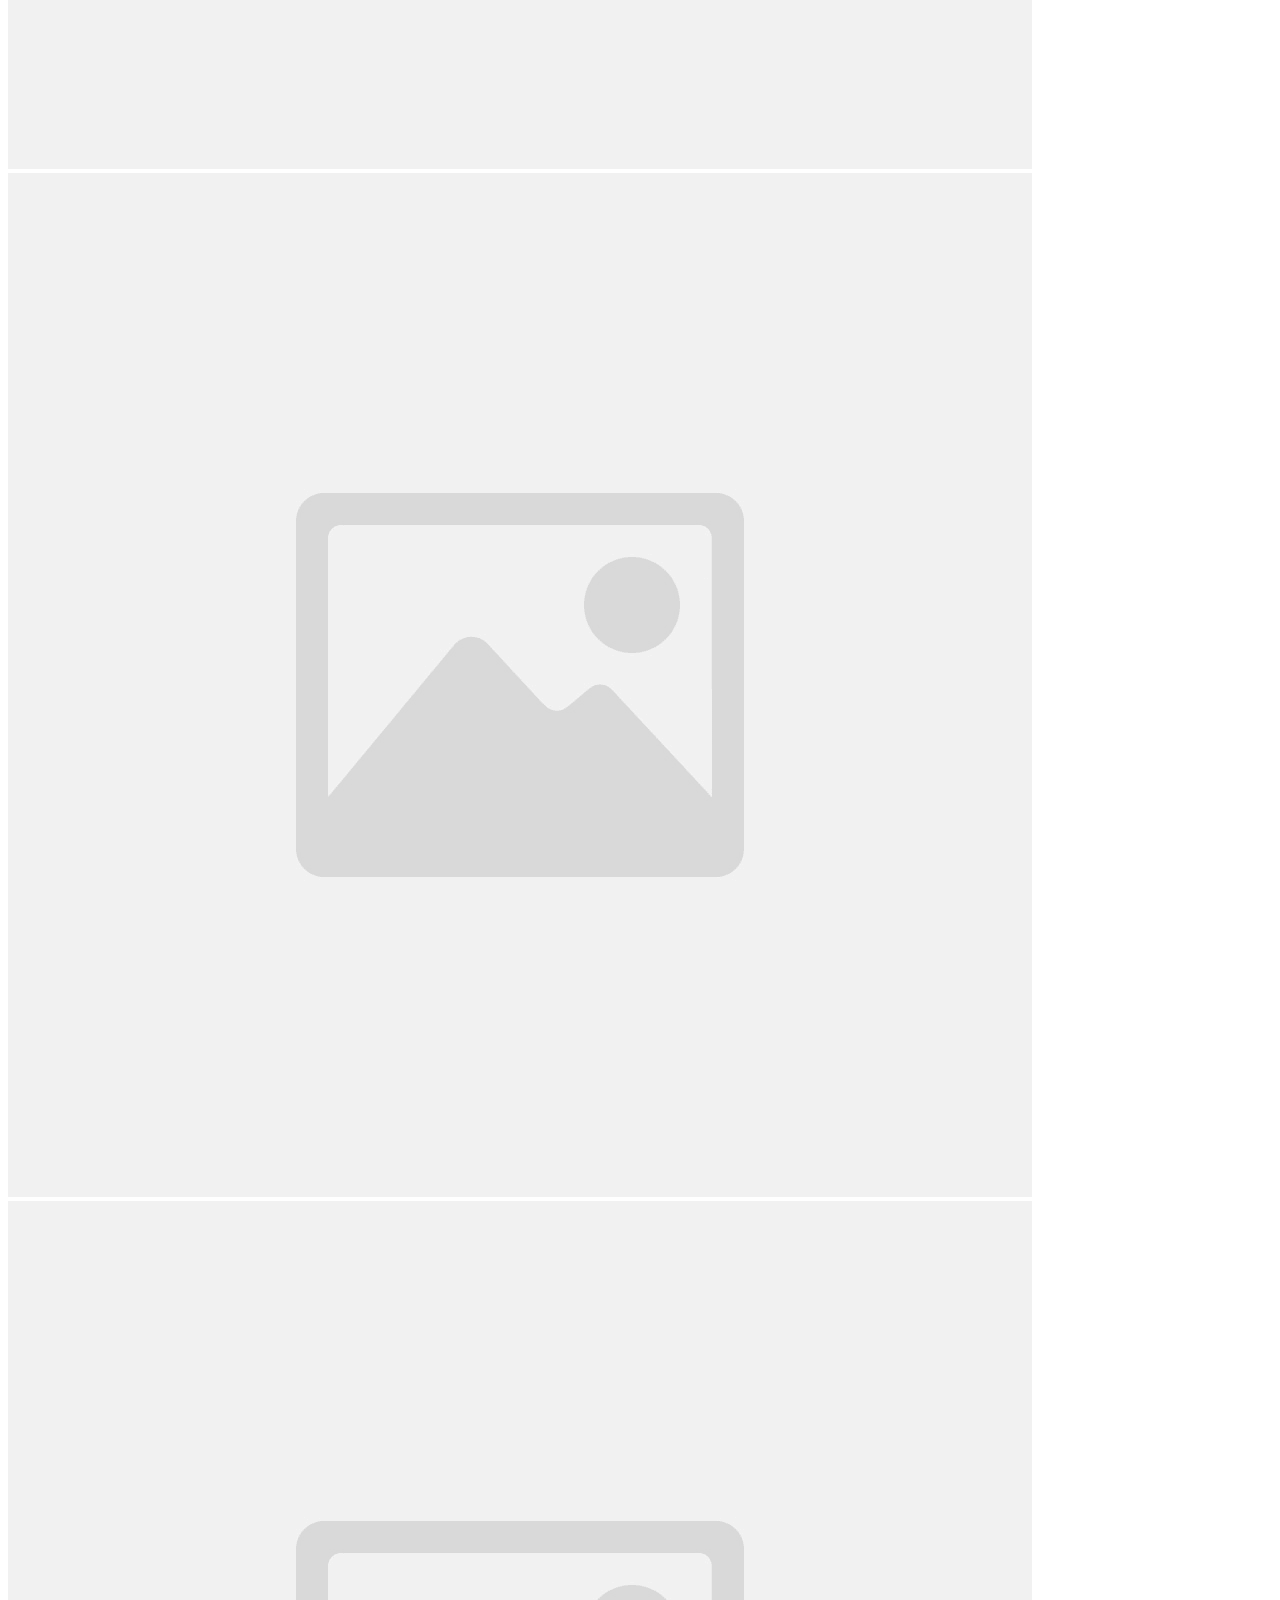
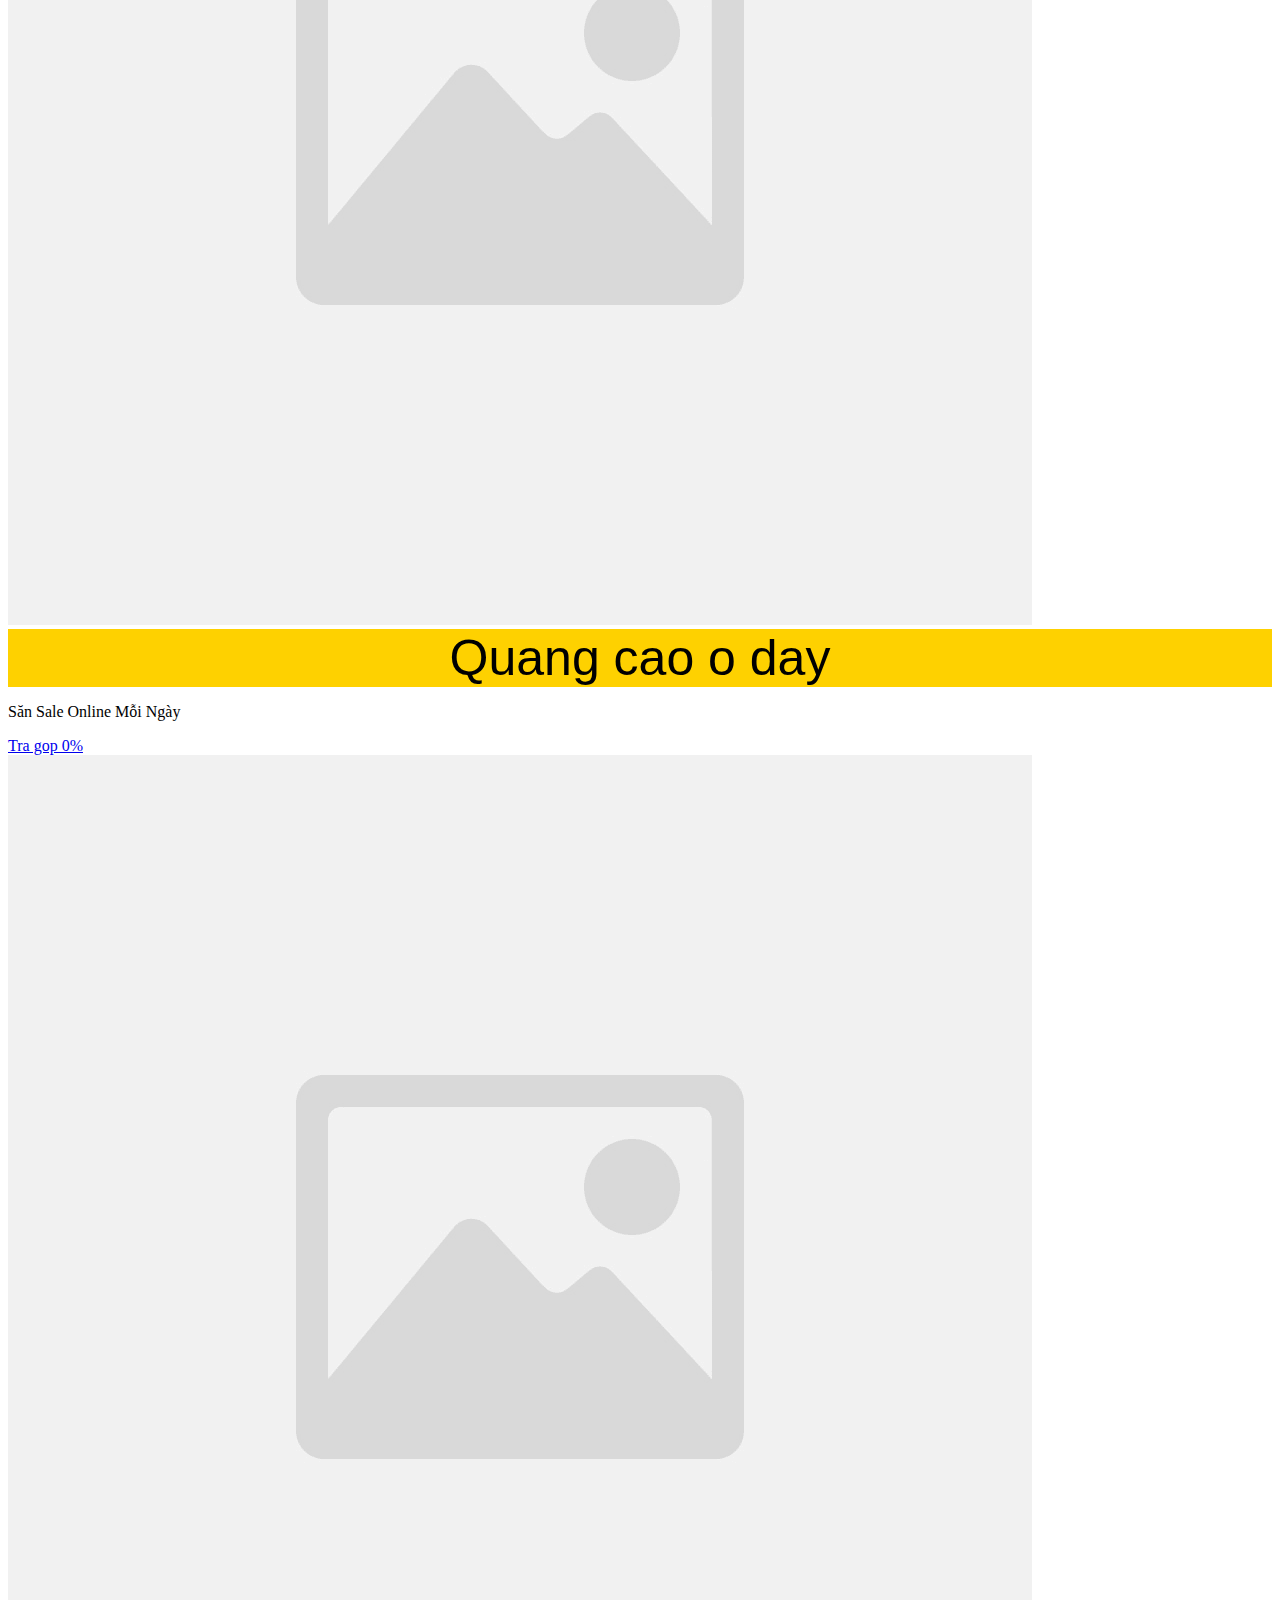
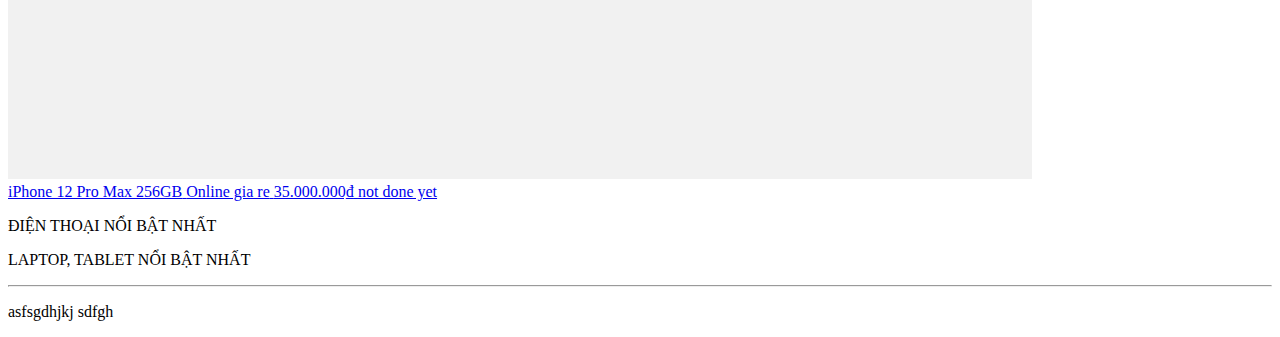
==== commit 02dba912: "Refactor project" ====
--- a/index.html
+++ b/index.html
@@ -5,8 +5,8 @@
     <meta charset="UTF-8">
     <meta http-equiv="X-UA-Compatible" content="IE=edge">
     <meta name="viewport" content="width=device-width, initial-scale=1.0">
-    <link rel="stylesheet" href="header.css">
-    <link rel="stylesheet" href="main.css">
+    <link rel="stylesheet" href="css/header.css">
+    <link rel="stylesheet" href="css/main.css">
     <script src="js.js"></script>
     <title>Document</title>
 </head>
